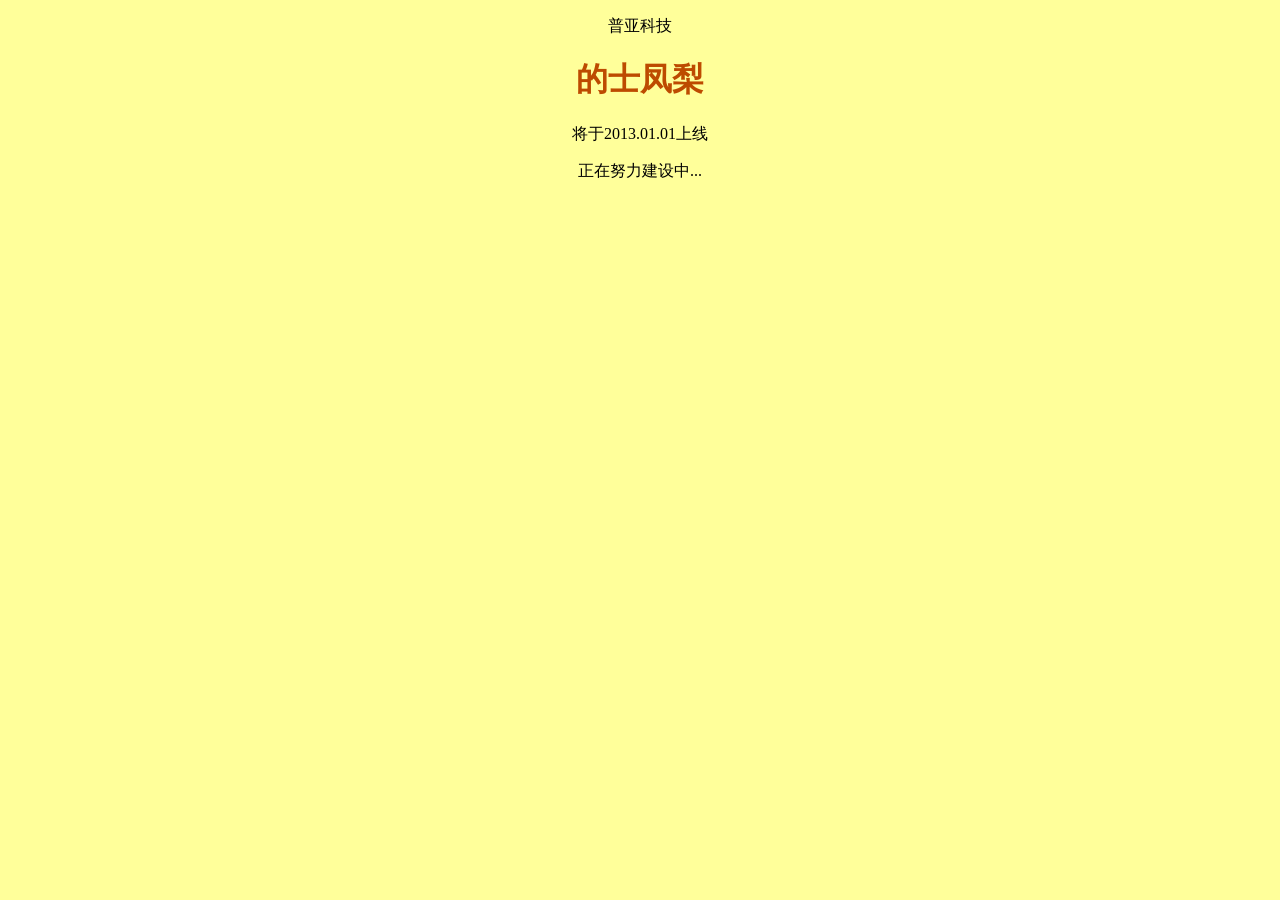
==== website/WebContent/p/txf/index.html @ 90b6b215 "xxx" ====
<!doctype html>
<html>
<head>
<meta http-equiv="Content-Type" content="text/html;charset=utf-8">
<title>普亚科技 - 的士凤梨</title>
</head>
<body bgcolor="#ffff9a" >
<p align="center" >普亚科技</p>
<h1 align="center" ><font color="#bd4b00"   >的士凤梨</font></h1>
<p align="center" >将于2013.01.01上线</p>
<p align="center" >正在努力建设中...</p>
</body>
</html>
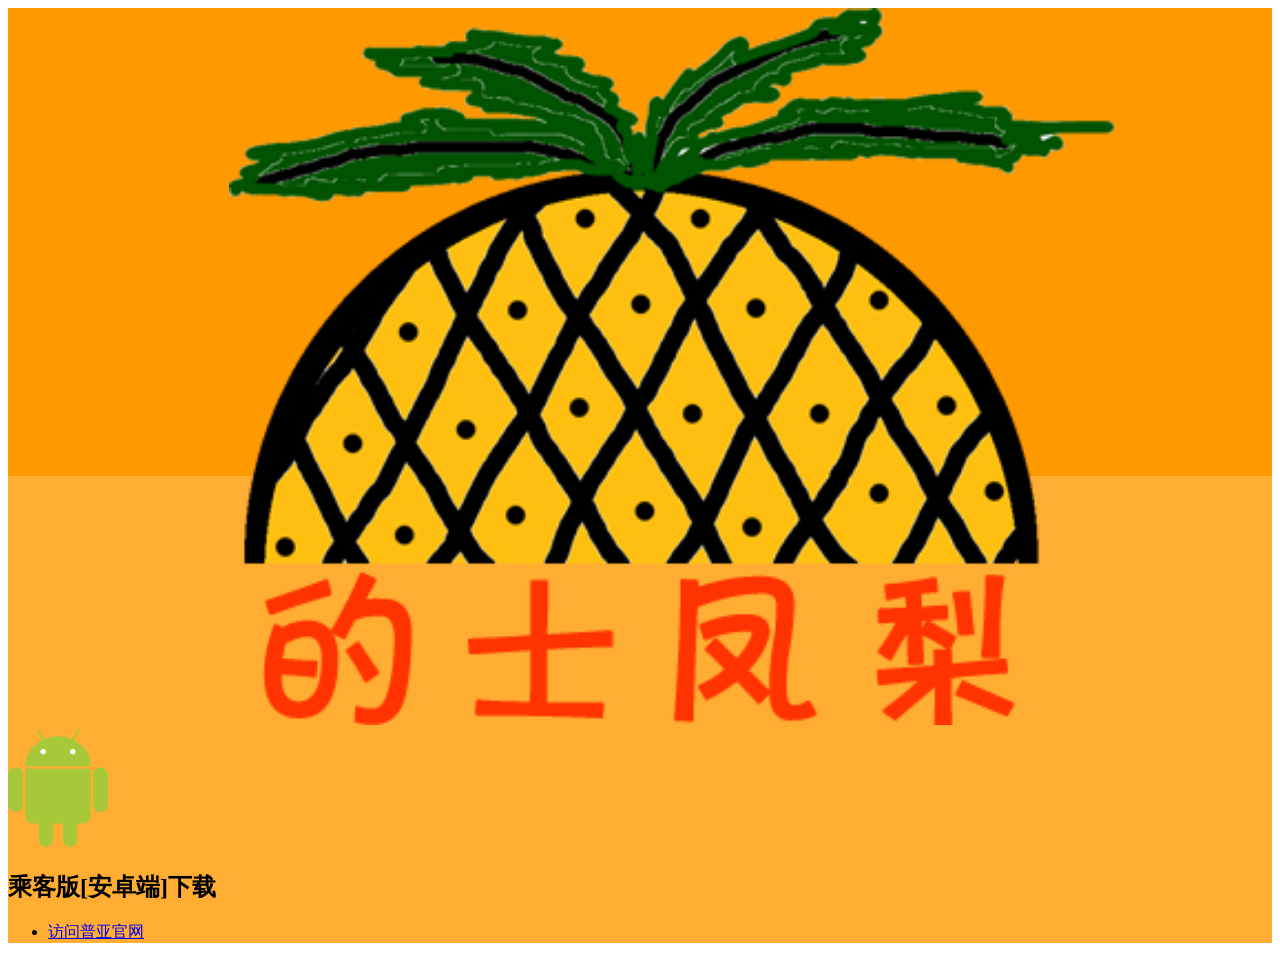
==== commit fc235c00: "xxx" ====
--- a/website/WebContent/p/txf/index.html
+++ b/website/WebContent/p/txf/index.html
@@ -3,11 +3,18 @@
 <head>
 <meta http-equiv="Content-Type" content="text/html;charset=utf-8">
 <title>普亚科技 - 的士凤梨</title>
+<script>
+	function doJump() {
+		window.location = "../../mobile.html";
+	}
+</script>
 </head>
-<body bgcolor="#ffff9a" >
-<p align="center" >普亚科技</p>
-<h1 align="center" ><font color="#bd4b00"   >的士凤梨</font></h1>
-<p align="center" >将于2013.01.01上线</p>
-<p align="center" >正在努力建设中...</p>
+<body bgcolor="#ffff9a" onload="doJump()">
+	<p align="center">普亚科技</p>
+	<h1 align="center">
+		<font color="#bd4b00">的士凤梨</font>
+	</h1>
+	<p align="center">将于2013.01.01上线</p>
+	<p align="center">正在努力建设中...</p>
 </body>
 </html>
